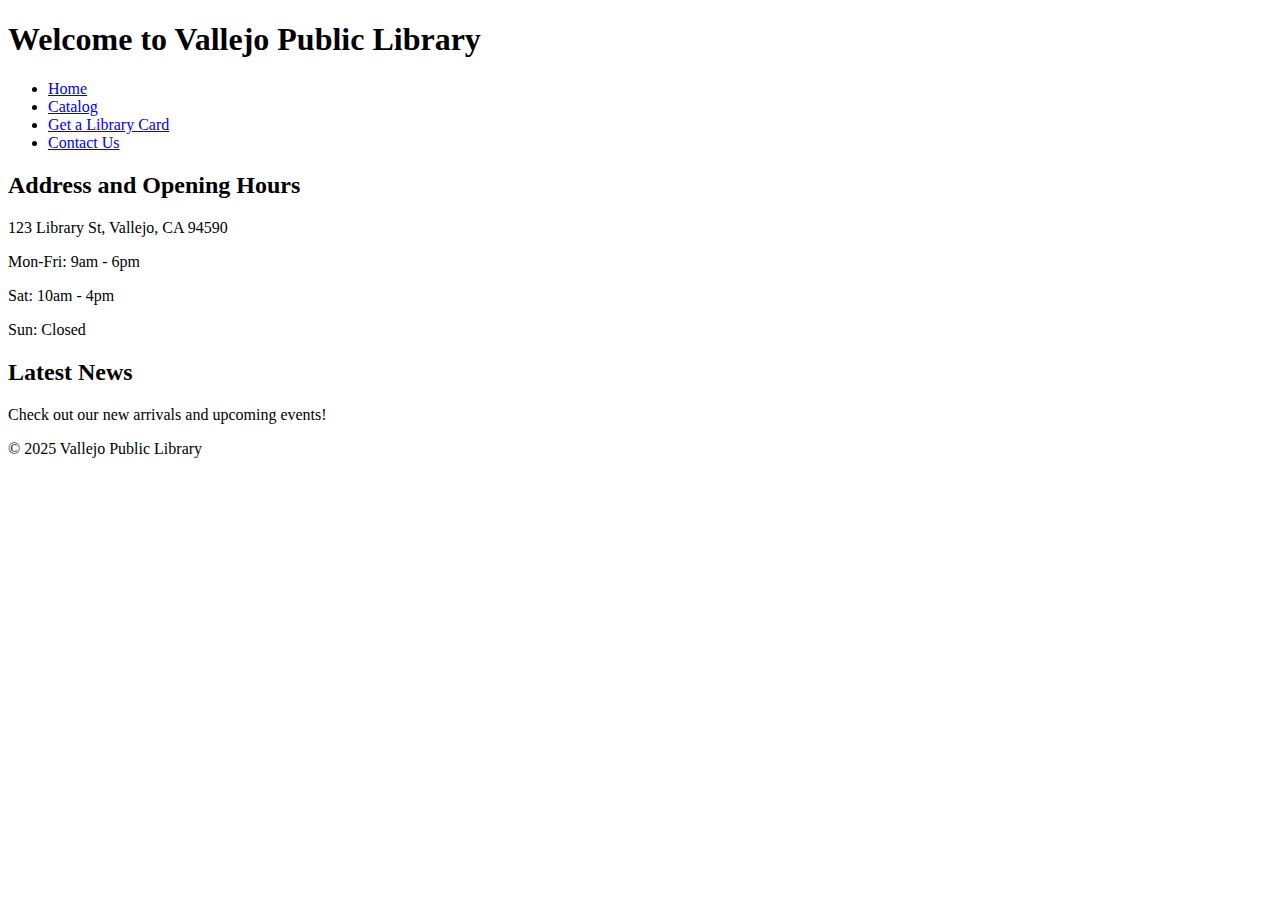
==== index.html @ d8f4e4e2 "Add files via upload" ====
<!DOCTYPE html>
<html lang="en">
<head>
    <meta charset="UTF-8">
    <meta name="viewport" content="width=device-width, initial-scale=1.0">
    <title>Vallejo Public Library</title>
</head>
<body>
    <header>
        <h1>Welcome to Vallejo Public Library</h1>
        <nav>
            <ul>
                <li><a href="index.html">Home</a></li>
                <li><a href="catalog.html">Catalog</a></li>
                <li><a href="library_card.html">Get a Library Card</a></li>
                <li><a href="contact.html">Contact Us</a></li>
            </ul>
        </nav>
    </header>
    <main>
        <section>
            <h2>Address and Opening Hours</h2>
            <p>123 Library St, Vallejo, CA 94590</p>
            <p>Mon-Fri: 9am - 6pm</p>
            <p>Sat: 10am - 4pm</p>
            <p>Sun: Closed</p>
        </section>
        <section>
            <h2>Latest News</h2>
            <p>Check out our new arrivals and upcoming events!</p>
        </section>
    </main>
    <footer>
        <p>&copy; 2025 Vallejo Public Library</p>
    </footer>
</body>
</html>
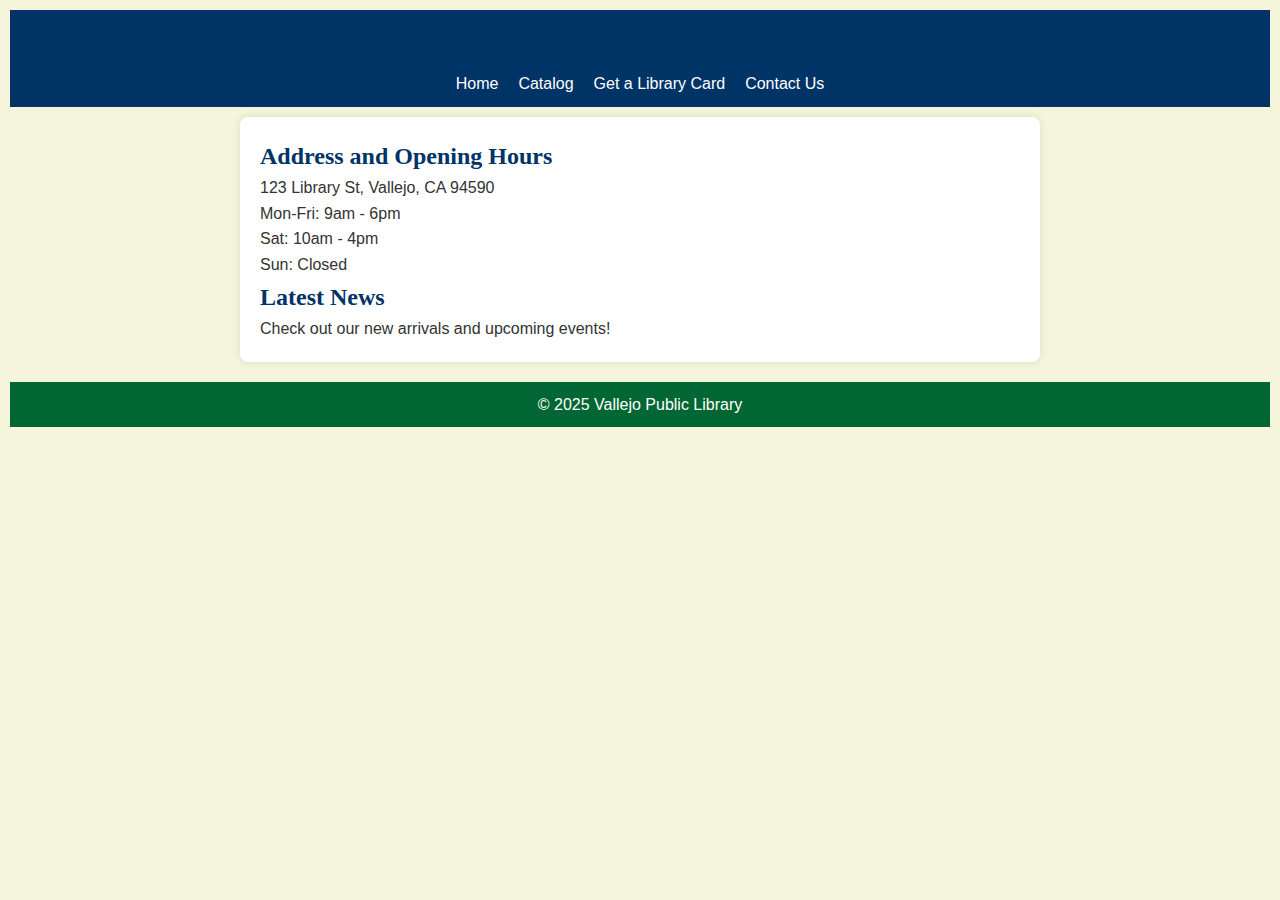
==== commit a8197ea1: "Add files via upload" ====
--- a/index.html
+++ b/index.html
@@ -4,6 +4,7 @@
     <meta charset="UTF-8">
     <meta name="viewport" content="width=device-width, initial-scale=1.0">
     <title>Vallejo Public Library</title>
+    <link rel="stylesheet" href="style.css">
 </head>
 <body>
     <header>
--- a/style.css
+++ b/style.css
@@ -0,0 +1,116 @@
+/* General Reset */
+* {
+    margin: 0;
+    padding: 0;
+    box-sizing: border-box;
+}
+
+body {
+    font-family: 'Open Sans', sans-serif;
+    line-height: 1.6;
+    background-color: #F5F5DC;
+    color: #333333;
+    padding: 10px;
+}
+
+header {
+    background-color: #003366;
+    color: white;
+    padding: 10px 0;
+    text-align: center;
+    font-family: 'Merriweather', serif;
+}
+
+nav ul {
+    list-style: none;
+    display: flex;
+    justify-content: center;
+    flex-wrap: wrap;
+}
+
+nav ul li {
+    margin: 0 10px;
+}
+
+nav a {
+    color: white;
+    text-decoration: none;
+    font-family: 'Open Sans', sans-serif;
+}
+
+nav a:hover {
+    color: #66CCFF;
+    text-decoration: underline;
+}
+
+main {
+    background-color: white;
+    padding: 20px;
+    margin: 10px auto;
+    border-radius: 8px;
+    max-width: 800px;
+    box-shadow: 0 0 10px rgba(0, 0, 0, 0.1);
+}
+
+h1, h2 {
+    color: #003366;
+    font-family: 'Merriweather', serif;
+}
+
+form input, form button {
+    display: block;
+    margin-bottom: 10px;
+    padding: 10px;
+    width: 100%;
+}
+
+button {
+    background-color: #FF9900;
+    color: white;
+    border: none;
+    cursor: pointer;
+    font-family: 'Raleway', sans-serif;
+}
+
+button:hover {
+    background-color: #cc7a00;
+}
+
+footer {
+    text-align: center;
+    margin-top: 20px;
+    padding: 10px 0;
+    background-color: #006633;
+    color: white;
+}
+
+/* Responsive Design */
+@media (max-width: 600px) {
+    nav ul {
+        flex-direction: column;
+        align-items: center;
+    }
+
+    main {
+        padding: 10px;
+    }
+
+    form input, form button {
+        font-size: 14px;
+    }
+}
+
+@media (min-width: 601px) and (max-width: 1024px) {
+    main {
+        max-width: 600px;
+    }
+}
+
+@media (min-width: 1025px) {
+    main {
+        max-width: 800px;
+    }
+}
+
+/* Font Imports */
+@import url('https://fonts.googleapis.com/css2?family=Open+Sans:wght@400;600&family=Merriweather:wght@400;700&family=Raleway:wght@400;600&display=swap');
